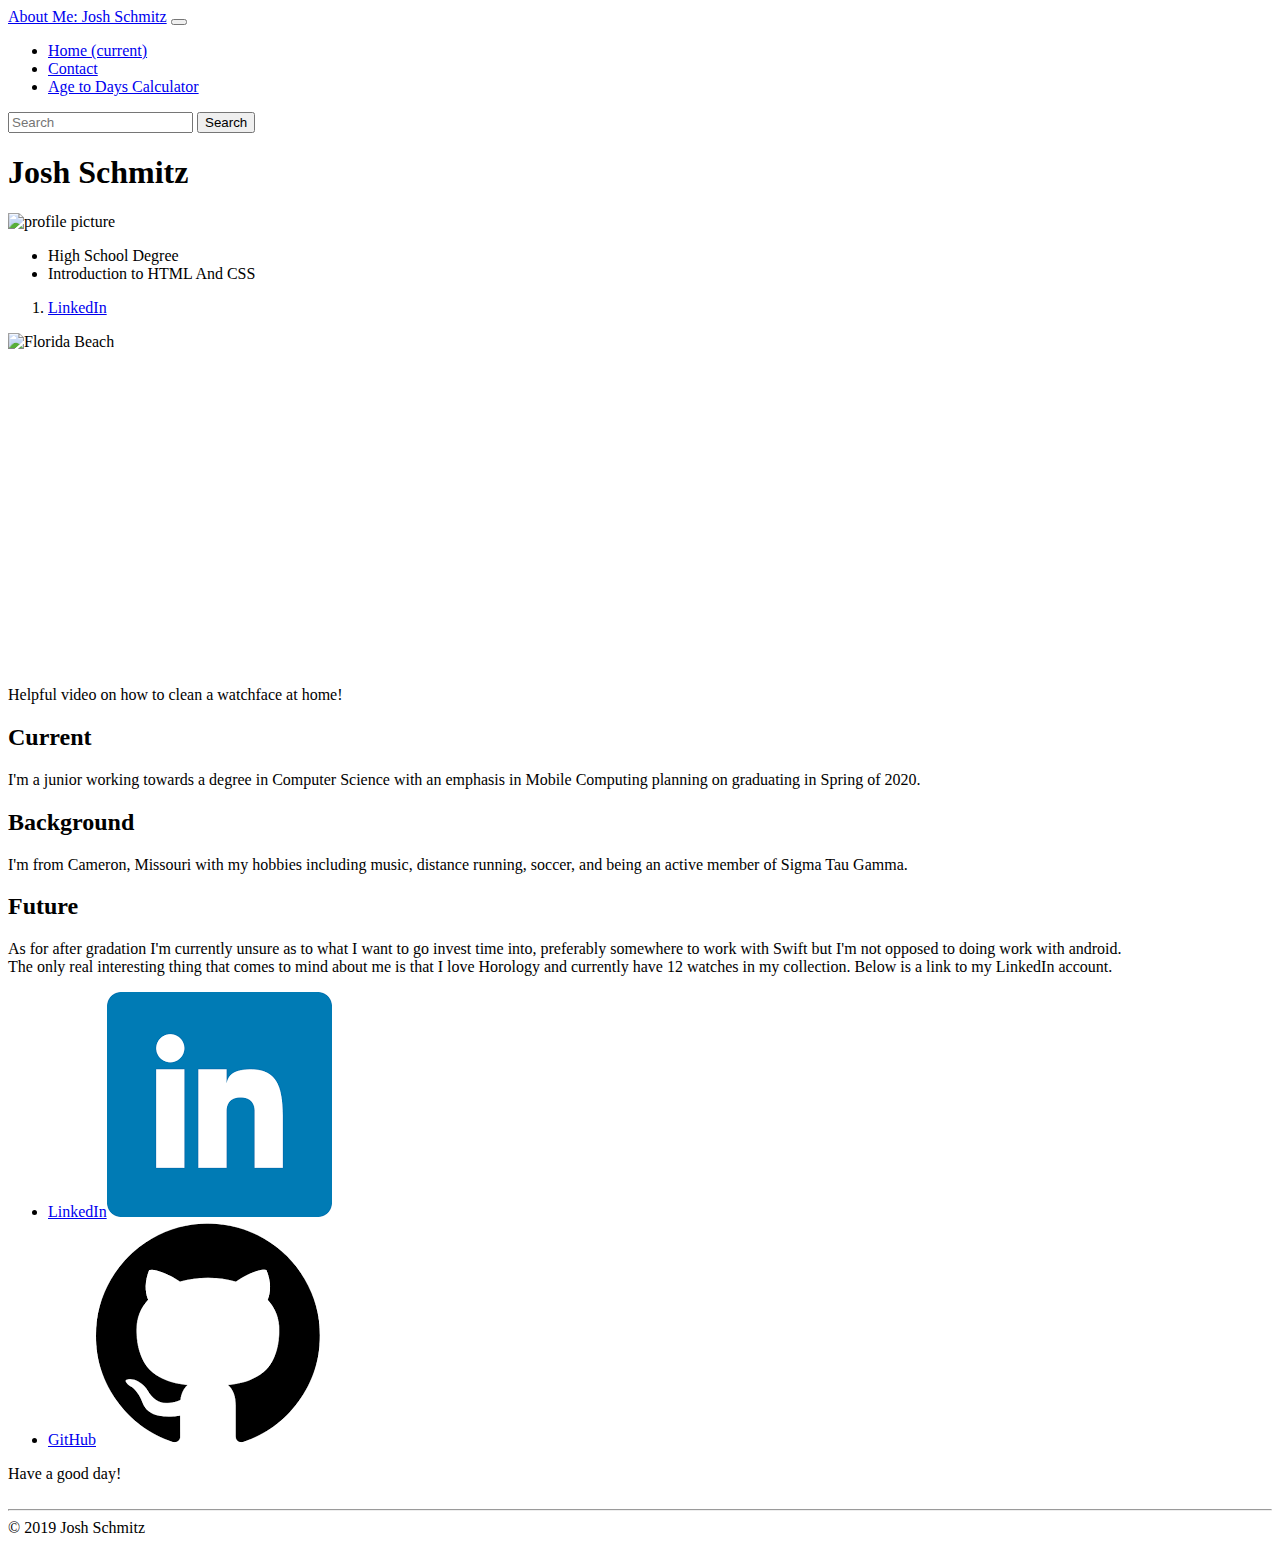
==== index.html @ 9d02b234 "progress on p2 style sheet added all 3 pages and included basic layout" ====
<!DOCTYPE html>
<html lang="en">

<head>
    <meta charset="UTF-8" name="author" content="Josh Schmitz">
    <title>about me</title>
</head>

<body>
    <nav class="navbar navbar-expand-md navbar-dark fixed-top bg-dark">
        <a class="navbar-brand" href="file:///C:/Users/s526395/Documents/44563/joshschmitz/index.html?#">About Me: Josh
            Schmitz</a>
        <button class="navbar-toggler" type="button" data-toggle="collapse" data-target="#navbarCollapse" aria-controls="navbarCollapse"
            aria-expanded="false" aria-label="Toggle navigation">
            <span class="navbar-toggler-icon"></span>
        </button>
        <div class="collapse navbar-collapse" id="navbarCollapse">
            <ul class="navbar-nav mr-auto">
                <li class="nav-item active">
                    <a class="nav-link" href="file:///C:/Users/s526395/Documents/44563/joshschmitz/index.html?#">Home
                        <span class="sr-only">(current)</span></a>
                </li>
                <li class="nav-item">
                    <a class="nav-link" href="file:///C:/Users/s526395/Documents/44563/joshschmitz/contact.html">Contact</a>
                </li>
                <li class="nav-item">
                    <a class="nav-link" href="file:///C:/Users/s526395/Documents/44563/joshschmitz/agetodays.html">Age
                        to Days Calculator</a>
                </li>
            </ul>
            <form class="form-inline mt-2 mt-md-0">
                <input class="form-control mr-sm-2" type="text" placeholder="Search" aria-label="Search">
                <button class="btn btn-outline-success my-2 my-sm-0" type="submit">Search</button>
            </form>
        </div>
    </nav>

    <header>
        <h1>Josh Schmitz</h1>
        <img src="profile picture.jpg" alt="profile picture">
    </header>

    <ul>
        <li>High School Degree</li>
        <li>Introduction to HTML And CSS</li>
    </ul>
    <ol>
        <li><a href="https://www.linkedin.com/in/joshua-schmitz-885591149/"> LinkedIn</a></li>
    </ol>

    <img id="floridabeach" src="beach picture.jpg" alt="Florida Beach" transform: rotate(90deg)>
    <br>
    <iframe width="560" height="315" src="https://www.youtube.com/embed/IrdSfL8w0Zo" frameborder="0" allow="accelerometer; autoplay; encrypted-media; gyroscope; picture-in-picture"
        allowfullscreen></iframe>
    <p>Helpful video on how to clean a watchface at home!</p>
    <main>
        <article>
            <section>
                <h2>Current</h2>
                I'm a junior working towards a degree in Computer Science with an emphasis in Mobile Computing planning
                on
                graduating in Spring of 2020.
            </section>
            <section>
                <h2>Background</h2>
                I'm from Cameron, Missouri with my hobbies including music, distance running, soccer, and being an
                active
                member of
                Sigma Tau Gamma.
            </section>
            <section>
                <h2>Future</h2>
                As for after gradation I'm currently unsure as to what I want to go invest time into, preferably
                somewhere
                to
                work
                with Swift but I'm not opposed to doing work with android.
            </section>
        </article>

        <aside>
            The only real interesting thing that comes to mind about me is that I love Horology and currently have 12
            watches
            in my collection. Below is a link to my LinkedIn account.
            <ul>
                <li><a href="https://www.linkedin.com/in/joshua-schmitz-885591149/"> LinkedIn</a><img src="linkedin icon.png"
                        alt="LinkedIn icon"></li>
                <li><a href="https://github.com/JDSCHMITZ20"> GitHub</a><img src="github icon.png" alt="GitHub icon"></li>
            </ul>
            Have a good day!
        </aside>
    </main>

    <br>
    <hr>
    <footer>
        &copy; 2019 Josh Schmitz
    </footer>
</body>

</html>
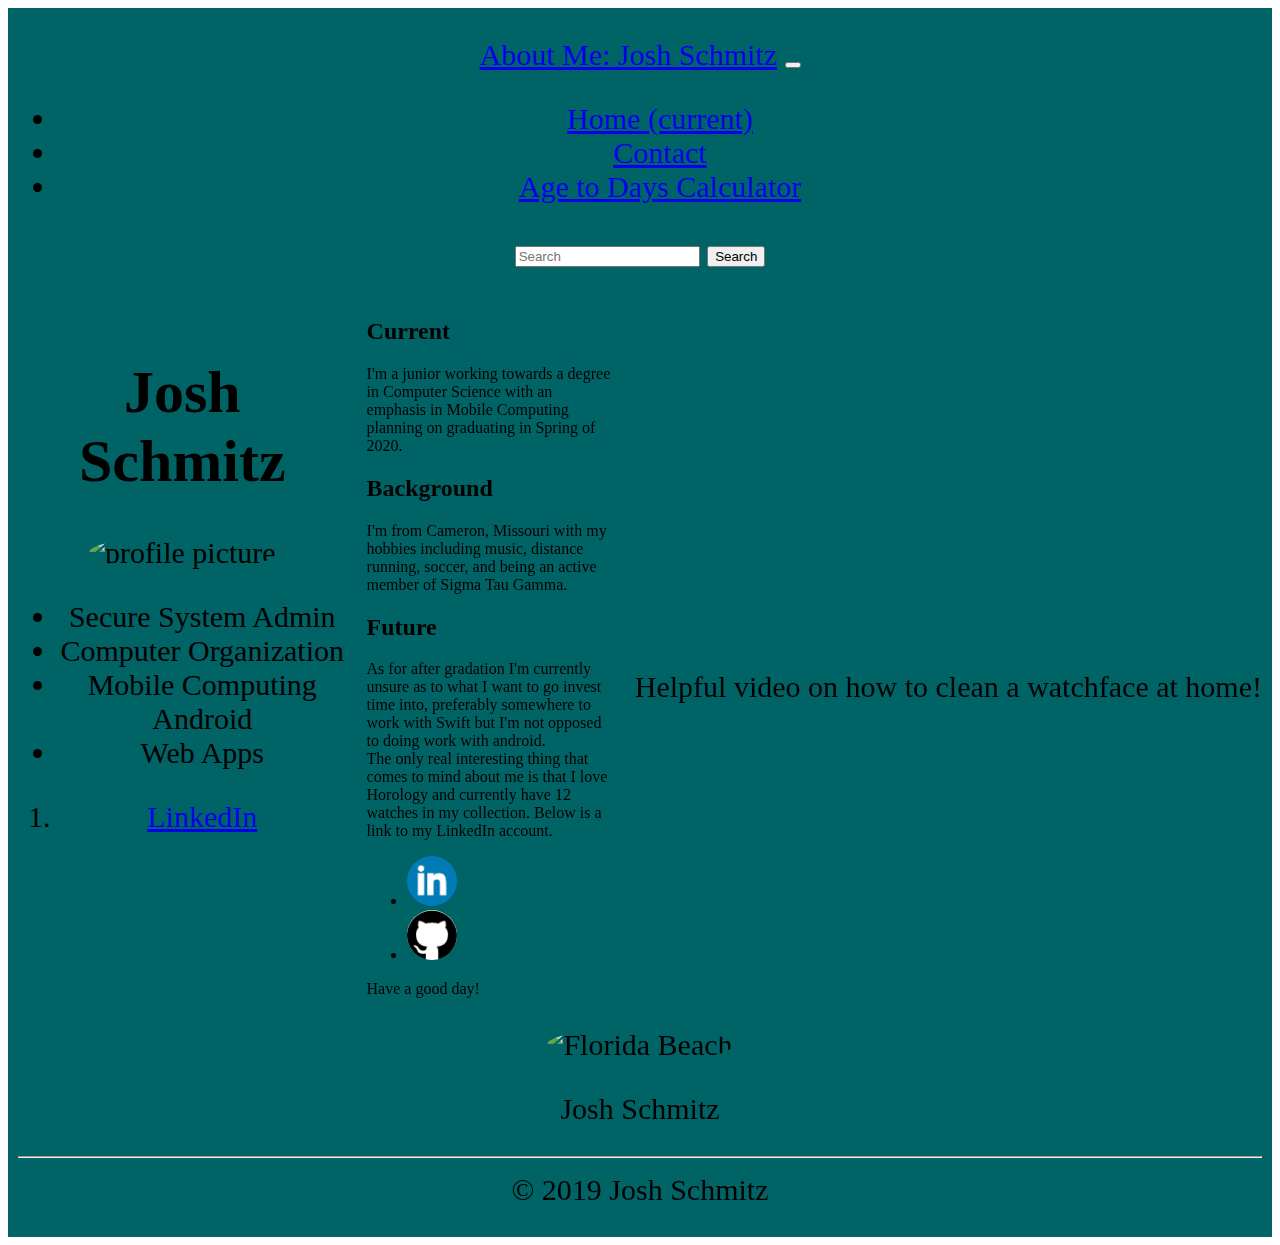
==== commit 55415f6d: "full site" ====
--- a/index.html
+++ b/index.html
@@ -2,58 +2,97 @@
 <html lang="en">
 
 <head>
+        <link rel = "stylesheet" type="text/css" href="mystyles.css">
+
+    <style>
+        .item1 { grid-area: header; }
+        .item2 { grid-area: menu; }
+        .item3 { grid-area: main; }
+        .item4 { grid-area: right; }
+        .item5 { grid-area: footer; }
+
+        .grid-container {
+  display: grid;
+  grid-template-areas:
+    'header header header header header header'
+    'menu main main main right right'
+    'footer footer footer footer footer footer';
+  grid-gap: 10px;
+  background-color: #006467;
+  padding: 10px;
+}
+
+.grid-container > div {
+  background-color: #006467;
+  text-align: center;
+  padding: 20px 0;
+  font-size: 30px;
+}
+    </style>
+
     <meta charset="UTF-8" name="author" content="Josh Schmitz">
-    <title>about me</title>
+    <title>about me: home</title>
 </head>
 
 <body>
-    <nav class="navbar navbar-expand-md navbar-dark fixed-top bg-dark">
-        <a class="navbar-brand" href="file:///C:/Users/s526395/Documents/44563/joshschmitz/index.html?#">About Me: Josh
-            Schmitz</a>
-        <button class="navbar-toggler" type="button" data-toggle="collapse" data-target="#navbarCollapse" aria-controls="navbarCollapse"
-            aria-expanded="false" aria-label="Toggle navigation">
-            <span class="navbar-toggler-icon"></span>
-        </button>
-        <div class="collapse navbar-collapse" id="navbarCollapse">
-            <ul class="navbar-nav mr-auto">
-                <li class="nav-item active">
-                    <a class="nav-link" href="file:///C:/Users/s526395/Documents/44563/joshschmitz/index.html?#">Home
-                        <span class="sr-only">(current)</span></a>
-                </li>
-                <li class="nav-item">
-                    <a class="nav-link" href="file:///C:/Users/s526395/Documents/44563/joshschmitz/contact.html">Contact</a>
-                </li>
-                <li class="nav-item">
-                    <a class="nav-link" href="file:///C:/Users/s526395/Documents/44563/joshschmitz/agetodays.html">Age
-                        to Days Calculator</a>
-                </li>
-            </ul>
-            <form class="form-inline mt-2 mt-md-0">
-                <input class="form-control mr-sm-2" type="text" placeholder="Search" aria-label="Search">
-                <button class="btn btn-outline-success my-2 my-sm-0" type="submit">Search</button>
-            </form>
+    <div class="grid-container">
+        <div class="item1">
+            <nav class="navbar navbar-expand-md navbar-dark fixed-top bg-dark">
+                <a class="navbar-brand" href="file:///C:/Users/s526395/Documents/44563/joshschmitz/index.html?#">About
+                    Me: Josh
+                    Schmitz</a>
+                <button class="navbar-toggler" type="button" data-toggle="collapse" data-target="#navbarCollapse"
+                    aria-controls="navbarCollapse" aria-expanded="false" aria-label="Toggle navigation">
+                    <span class="navbar-toggler-icon"></span>
+                </button>
+                <div class="collapse navbar-collapse" id="navbarCollapse">
+                    <ul class="navbar-nav mr-auto">
+                        <li class="nav-item active">
+                            <a class="nav-link" href="file:///C:/Users/s526395/Documents/44563/joshschmitz/index.html?#">Home
+                                <span class="sr-only">(current)</span></a>
+                        </li>
+                        <li class="nav-item">
+                            <a class="nav-link" href="file:///C:/Users/s526395/Documents/44563/joshschmitz/contact.html">Contact</a>
+                        </li>
+                        <li class="nav-item">
+                            <a class="nav-link" href="file:///C:/Users/s526395/Documents/44563/joshschmitz/agetodays.html">Age
+                                to Days Calculator</a>
+                        </li>
+                    </ul>
+                    <form class="form-inline mt-2 mt-md-0">
+                        <input class="form-control mr-sm-2" type="text" placeholder="Search" aria-label="Search">
+                        <button class="btn btn-outline-success my-2 my-sm-0" type="submit">Search</button>
+                    </form>
+                </div>
+            </nav>
         </div>
-    </nav>
+        <div class="item2">
+            <header>
+                <h1>Josh Schmitz</h1>
+                <img id="profilepic" src="profile picture.jpg" alt="profile picture" height="100px" width="150px" img-circle>
+            </header>
+        
 
-    <header>
-        <h1>Josh Schmitz</h1>
-        <img src="profile picture.jpg" alt="profile picture">
-    </header>
+        <ul>
+            <li>Secure System Admin</li>
+            <li>Computer Organization</li>
+            <li>Mobile Computing Android</li>
+            <li>Web Apps</li>
+        </ul>
 
-    <ul>
-        <li>High School Degree</li>
-        <li>Introduction to HTML And CSS</li>
-    </ul>
     <ol>
         <li><a href="https://www.linkedin.com/in/joshua-schmitz-885591149/"> LinkedIn</a></li>
     </ol>
+        </div>
 
-    <img id="floridabeach" src="beach picture.jpg" alt="Florida Beach" transform: rotate(90deg)>
-    <br>
+   <br>
+   <div class="item4">
     <iframe width="560" height="315" src="https://www.youtube.com/embed/IrdSfL8w0Zo" frameborder="0" allow="accelerometer; autoplay; encrypted-media; gyroscope; picture-in-picture"
         allowfullscreen></iframe>
     <p>Helpful video on how to clean a watchface at home!</p>
+   </div>
     <main>
+        <div class="item3">
         <article>
             <section>
                 <h2>Current</h2>
@@ -77,25 +116,31 @@
                 with Swift but I'm not opposed to doing work with android.
             </section>
         </article>
-
-        <aside>
-            The only real interesting thing that comes to mind about me is that I love Horology and currently have 12
-            watches
-            in my collection. Below is a link to my LinkedIn account.
-            <ul>
-                <li><a href="https://www.linkedin.com/in/joshua-schmitz-885591149/"> LinkedIn</a><img src="linkedin icon.png"
-                        alt="LinkedIn icon"></li>
-                <li><a href="https://github.com/JDSCHMITZ20"> GitHub</a><img src="github icon.png" alt="GitHub icon"></li>
-            </ul>
-            Have a good day!
-        </aside>
+        </div>
+            <aside>
+                The only real interesting thing that comes to mind about me is that I love Horology and currently have
+                12
+                watches
+                in my collection. Below is a link to my LinkedIn account.
+                <ul>
+                    <li><a href="https://www.linkedin.com/in/joshua-schmitz-885591149/"> <img id ="icon" src="linkedin icon.png"
+                        alt="LinkedIn icon" height="50px" width="50px"></a></li>
+                    <li><a href="https://github.com/JDSCHMITZ20"><img id="icon" src="github icon.png" alt="GitHub icon" height="50px" width="50px"></a></li>
+                </ul>
+                Have a good day!
+            </aside>
     </main>
 
     <br>
-    <hr>
-    <footer>
-        &copy; 2019 Josh Schmitz
-    </footer>
+    <div class="item5">
+            <img id="floridabeach" src="beach picture.jpg" alt="Florida Beach" height="100px" width="100px"> 
+    <p>Josh Schmitz</p>
+        <hr>
+        <footer>
+            &copy; 2019 Josh Schmitz
+        </footer>
+    </div>
+    </div>
 </body>
 
 </html>--- a/mystyles.css
+++ b/mystyles.css
@@ -0,0 +1,4 @@
+img {
+border-radius: 50%;
+}
+
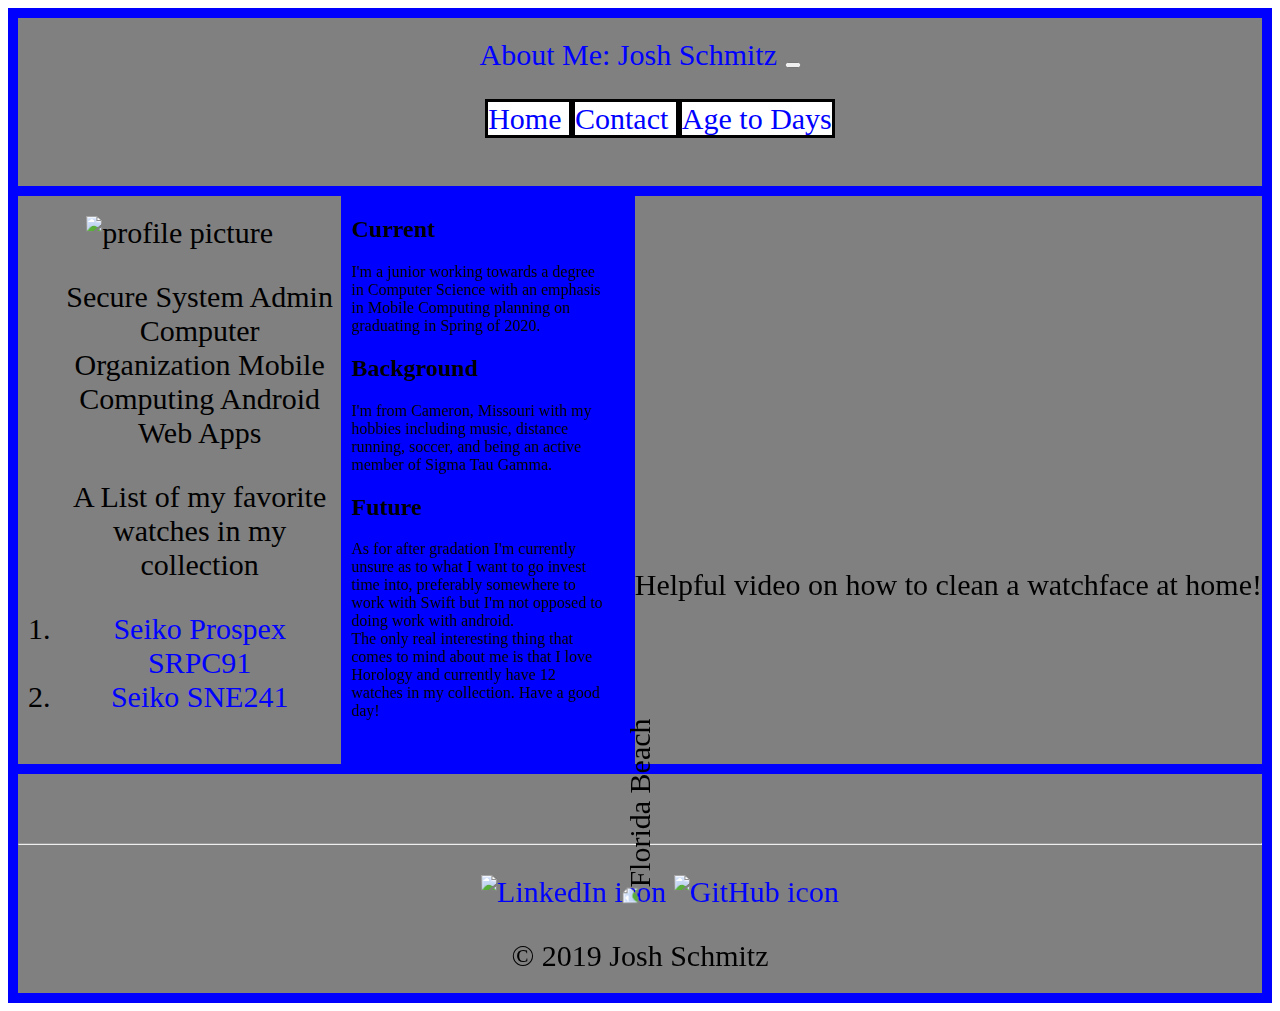
==== commit 2e9979ce: "added age to day javascript calc" ====
--- a/index.html
+++ b/index.html
@@ -3,32 +3,6 @@
 
 <head>
         <link rel = "stylesheet" type="text/css" href="mystyles.css">
-
-    <style>
-        .item1 { grid-area: header; }
-        .item2 { grid-area: menu; }
-        .item3 { grid-area: main; }
-        .item4 { grid-area: right; }
-        .item5 { grid-area: footer; }
-
-        .grid-container {
-  display: grid;
-  grid-template-areas:
-    'header header header header header header'
-    'menu main main main right right'
-    'footer footer footer footer footer footer';
-  grid-gap: 10px;
-  background-color: #006467;
-  padding: 10px;
-}
-
-.grid-container > div {
-  background-color: #006467;
-  text-align: center;
-  padding: 20px 0;
-  font-size: 30px;
-}
-    </style>
 
     <meta charset="UTF-8" name="author" content="Josh Schmitz">
     <title>about me: home</title>
@@ -45,35 +19,36 @@
                     aria-controls="navbarCollapse" aria-expanded="false" aria-label="Toggle navigation">
                     <span class="navbar-toggler-icon"></span>
                 </button>
-                <div class="collapse navbar-collapse" id="navbarCollapse">
+                <div class="navbar-collapse" id="navbarCollapse">
                     <ul class="navbar-nav mr-auto">
-                        <li class="nav-item active">
+                        <li class="nav-home">
                             <a class="nav-link" href="file:///C:/Users/s526395/Documents/44563/joshschmitz/index.html?#">Home
-                                <span class="sr-only">(current)</span></a>
+                                <!-- <span class="sr-only">(current)</span>--></a>
                         </li>
-                        <li class="nav-item">
+                        <li class="nav-contact">
                             <a class="nav-link" href="file:///C:/Users/s526395/Documents/44563/joshschmitz/contact.html">Contact</a>
                         </li>
-                        <li class="nav-item">
+                        <li class="nav-age2day">
                             <a class="nav-link" href="file:///C:/Users/s526395/Documents/44563/joshschmitz/agetodays.html">Age
-                                to Days Calculator</a>
+                                to Days</a>
                         </li>
                     </ul>
+                    <!-- SEARCH BOX, SEEMS USELESS AND UGLY
                     <form class="form-inline mt-2 mt-md-0">
                         <input class="form-control mr-sm-2" type="text" placeholder="Search" aria-label="Search">
                         <button class="btn btn-outline-success my-2 my-sm-0" type="submit">Search</button>
                     </form>
+                --> 
                 </div>
             </nav>
         </div>
         <div class="item2">
             <header>
-                <h1>Josh Schmitz</h1>
-                <img id="profilepic" src="profile picture.jpg" alt="profile picture" height="100px" width="150px" img-circle>
+                <img id="profilepic" src="pictures/profile picture.jpg" alt="profile picture">
             </header>
         
 
-        <ul>
+        <ul id="classes">
             <li>Secure System Admin</li>
             <li>Computer Organization</li>
             <li>Mobile Computing Android</li>
@@ -81,11 +56,11 @@
         </ul>
 
     <ol>
-        <li><a href="https://www.linkedin.com/in/joshua-schmitz-885591149/"> LinkedIn</a></li>
+        <p>A List of my favorite watches in my collection</p>
+        <li><a href="https://www.amazon.com/Seiko-Prospex-SRPC91-OCCEAN-Special/dp/B07DCRH4ZL/ref=sr_1_fkmrnull_1?crid=10H2CI8GAW7C4&keywords=seiko+save+the+ocean+turtle&qid=1549953614&s=gateway&sprefix=seiko+save%2Caps%2C195&sr=8-1-fkmrnull">Seiko Prospex SRPC91</a></li>
+        <li><a href="https://www.amazon.com/Seiko-SNE241-Solar-Japanese-Quartz/dp/B00B2SJXZW">Seiko SNE241</a></li>
     </ol>
         </div>
-
-   <br>
    <div class="item4">
     <iframe width="560" height="315" src="https://www.youtube.com/embed/IrdSfL8w0Zo" frameborder="0" allow="accelerometer; autoplay; encrypted-media; gyroscope; picture-in-picture"
         allowfullscreen></iframe>
@@ -121,22 +96,22 @@
                 The only real interesting thing that comes to mind about me is that I love Horology and currently have
                 12
                 watches
-                in my collection. Below is a link to my LinkedIn account.
-                <ul>
-                    <li><a href="https://www.linkedin.com/in/joshua-schmitz-885591149/"> <img id ="icon" src="linkedin icon.png"
-                        alt="LinkedIn icon" height="50px" width="50px"></a></li>
-                    <li><a href="https://github.com/JDSCHMITZ20"><img id="icon" src="github icon.png" alt="GitHub icon" height="50px" width="50px"></a></li>
-                </ul>
+                in my collection. 
                 Have a good day!
             </aside>
     </main>
 
     <br>
     <div class="item5">
-            <img id="floridabeach" src="beach picture.jpg" alt="Florida Beach" height="100px" width="100px"> 
-    <p>Josh Schmitz</p>
-        <hr>
+            <img id="floridabeach" src="pictures/beach picture.jpg" alt="Florida Beach"> 
+            <!--Image credit: Josh Schmitz, Florida Vaction-->
+            <hr>
         <footer>
+                <ul>
+                        <li><a href="https://www.linkedin.com/in/joshua-schmitz-885591149/"> <img id ="icon" src="pictures/linkedin icon.png"
+                            alt="LinkedIn icon" height="50px" width="50px"></a></li>
+                        <li><a href="https://github.com/JDSCHMITZ20"><img id="icon" src="pictures/github icon.png" alt="GitHub icon" height="50px" width="50px"></a></li>
+                    </ul>
             &copy; 2019 Josh Schmitz
         </footer>
     </div>
--- a/mystyles.css
+++ b/mystyles.css
@@ -1,4 +1,68 @@
-img {
-border-radius: 50%;
+ul li{
+    list-style-type: none;
+    display: inline;
 }
 
+ul#classes li {
+    font-size: 100%;
+}
+
+img#profilepic{
+    height:150px;
+    width: 250px; 
+    
+}
+
+img#floridabeach {
+    height: 15%;
+    width: 15%;
+    transform: rotate(270deg);
+    border: 0;
+}
+
+.item1 { grid-area: header; }
+        .item2 { grid-area: menu; }
+        .item3 { grid-area: main; }
+        .item4 { grid-area: right; }
+        .item5 { grid-area: footer; }
+
+
+        .grid-container {
+  display: grid;
+  grid-template-areas:
+    'header header header header header header'
+    'menu main main main right right'
+    'footer footer footer footer footer footer';
+  grid-gap: 10px;
+  background-color: grey;
+  padding: 10px;
+}
+
+.grid-container > div {
+  background-color: gray;
+  text-align: center;
+  padding: 20px 0;
+  font-size: 30px;
+}
+
+li.nav-home{
+    border-style: solid;
+    background-color: white;
+}
+
+li.nav-contact{
+    border-style: solid;
+    background-color: white;
+}
+
+li.nav-age2day{
+    border-style: solid;
+    background-color: white;
+}
+
+div.grid-container{
+    background-color: blue;
+}
+
+a:link, a:visited{color: blue; text-decoration: none;}
+a:hover{color: green; text-decoration: none;}
